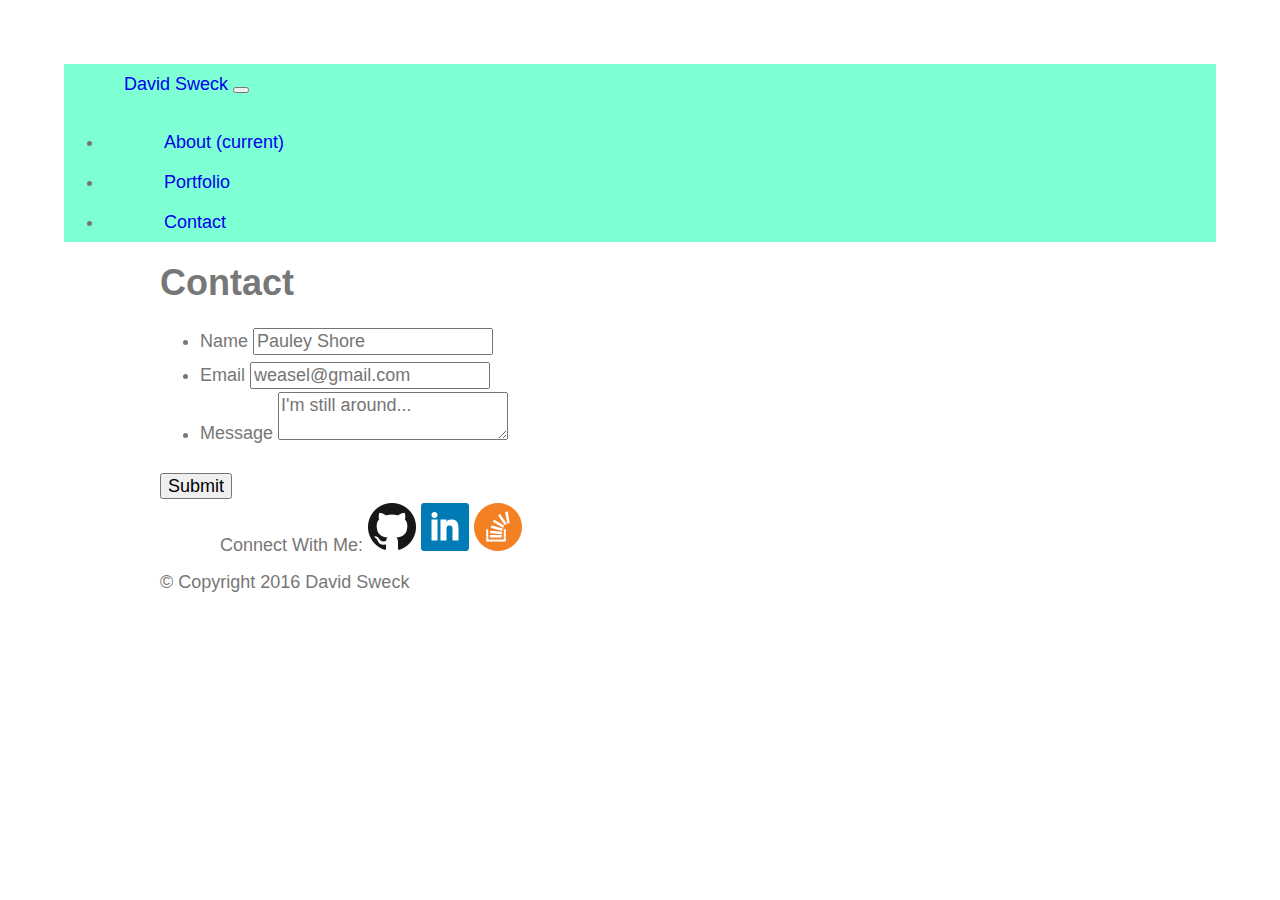
==== contact.html @ b7570878 "Hmwk Wk2, Bootstrap" ====
<!DOCTYPE html>
<html lang="en">
<head>
    <meta charset="UTF-8">
    <meta name="viewport" content="width=device-width, initial-scale=1.0">
    <meta http-equiv="X-UA-Compatible" content="ie=edge">
    <title>Contact Me!</title>
    <link rel="stylesheet" type="text/css" href="assets/css/normalise.css">
    <link rel="stylesheet" type="text/css" href="assets/css/style.css">
    <link rel="stylesheet" href="https://stackpath.bootstrapcdn.com/bootstrap/4.1.3/css/bootstrap.min.css" integrity="sha384-MCw98/SFnGE8fJT3GXwEOngsV7Zt27NXFoaoApmYm81iuXoPkFOJwJ8ERdknLPMO" crossorigin="anonymous">
    <script src="https://stackpath.bootstrapcdn.com/bootstrap/4.1.3/js/bootstrap.min.js" integrity="sha384-ChfqqxuZUCnJSK3+MXmPNIyE6ZbWh2IMqE241rYiqJxyMiZ6OW/JmZQ5stwEULTy" crossorigin="anonymous"></script>
</head>

   
<body>
        <nav class="navbar fixed-top navbar-expand-lg navbar-light" style="background-color: aquamarine">
                <a class="navbar-brand" href="#">David Sweck</a>
                <button class="navbar-toggler" type="button" data-toggle="collapse" data-target="#navbarNav" aria-controls="navbarNav" aria-expanded="false" aria-label="Toggle navigation">
                  <span class="navbar-toggler-icon"></span>
                </button>
                <div class="collapse navbar-collapse" id="navbarNav">
                  <ul class="navbar-nav">
                    <li class="nav-item active">
                      <a class="nav-link" href="index.html">About <span class="sr-only">(current)</span></a>
                    </li>
                    <li class="nav-item">
                      <a class="nav-link" href="portfolio.html">Portfolio</a>
                    </li>
                    <li class="nav-item">
                      <a class="nav-link" href="contact.html">Contact</a>
                    </li>
                  </ul>
                </div>
              </nav>
    <div id="main-container" class="container">
        <section class="main-container">
            <h1>Contact</h1>

            <form id="contact-form">
                <ul>
                    <li>
                        <label for="name">Name</label>
                        <input type="text" name="name" id="name" placeholder="Pauley Shore" required="placeholder">
                    </li>
                    <li>
                            <label for="email">Email</label>
                            <input type="text" name="email" id="email" placeholder="weasel@gmail.com" required="placeholder">
                    </li>
                    <li>
                            <label for="message">Message</label>
                            <textarea id="message" name="message" placeholder="I'm still around..." required="required"></textarea>
                    </li>
                </ul>    
                <input type="submit" name="Submit">   
            </form>

            
        </section>

        <nav class="navbar fixed-bottom navbar-light bg-light">
                <a class="navbar-brand">Connect With Me:</a>

                <img src="assets/images/if_github_317712.png" alt="Github">
                <img src="assets/images/if_square-linkedin_317725.png"  alt="LinkedIn">
                <img src="assets/images/if_stackoverflow_3069740.png"  alt="Stack Overflow">
            <footer>
                        <div class="container">
                            &copy; Copyright 2016 David Sweck
                        </div>
            </footer>    

             
        </nav>
    
</body>
</html>
---- assets/css/normalise.css ----
/*! normalize.css v8.0.0 | MIT License | github.com/necolas/normalize.css */

/* Document
   ========================================================================== */

/**
 * 1. Correct the line height in all browsers.
 * 2. Prevent adjustments of font size after orientation changes in iOS.
 */

 html {
    line-height: 1.15; /* 1 */
    -webkit-text-size-adjust: 100%; /* 2 */
  }
  
  /* Sections
     ========================================================================== */
  
  /**
   * Remove the margin in all browsers.
   */
  
  body {
    margin: 0;
  }
  
  /**
   * Correct the font size and margin on `h1` elements within `section` and
   * `article` contexts in Chrome, Firefox, and Safari.
   */
  
  h1 {
    font-size: 2em;
    margin: 0.67em 0;
  }
  
  /* Grouping content
     ========================================================================== */
  
  /**
   * 1. Add the correct box sizing in Firefox.
   * 2. Show the overflow in Edge and IE.
   */
  
  hr {
    box-sizing: content-box; /* 1 */
    height: 0; /* 1 */
    overflow: visible; /* 2 */
  }
  
  /**
   * 1. Correct the inheritance and scaling of font size in all browsers.
   * 2. Correct the odd `em` font sizing in all browsers.
   */
  
  pre {
    font-family: monospace, monospace; /* 1 */
    font-size: 1em; /* 2 */
  }
  
  /* Text-level semantics
     ========================================================================== */
  
  /**
   * Remove the gray background on active links in IE 10.
   */
  
  a {
    background-color: transparent;
  }
  
  /**
   * 1. Remove the bottom border in Chrome 57-
   * 2. Add the correct text decoration in Chrome, Edge, IE, Opera, and Safari.
   */
  
  abbr[title] {
    border-bottom: none; /* 1 */
    text-decoration: underline; /* 2 */
    text-decoration: underline dotted; /* 2 */
  }
  
  /**
   * Add the correct font weight in Chrome, Edge, and Safari.
   */
  
  b,
  strong {
    font-weight: bolder;
  }
  
  /**
   * 1. Correct the inheritance and scaling of font size in all browsers.
   * 2. Correct the odd `em` font sizing in all browsers.
   */
  
  code,
  kbd,
  samp {
    font-family: monospace, monospace; /* 1 */
    font-size: 1em; /* 2 */
  }
  
  /**
   * Add the correct font size in all browsers.
   */
  
  small {
    font-size: 80%;
  }
  
  /**
   * Prevent `sub` and `sup` elements from affecting the line height in
   * all browsers.
   */
  
  sub,
  sup {
    font-size: 75%;
    line-height: 0;
    position: relative;
    vertical-align: baseline;
  }
  
  sub {
    bottom: -0.25em;
  }
  
  sup {
    top: -0.5em;
  }
  
  /* Embedded content
     ========================================================================== */
  
  /**
   * Remove the border on images inside links in IE 10.
   */
  
  img {
    border-style: none;
  }
  
  /* Forms
     ========================================================================== */
  
  /**
   * 1. Change the font styles in all browsers.
   * 2. Remove the margin in Firefox and Safari.
   */
  
  button,
  input,
  optgroup,
  select,
  textarea {
    font-family: inherit; /* 1 */
    font-size: 100%; /* 1 */
    line-height: 1.15; /* 1 */
    margin: 0; /* 2 */
  }
  
  /**
   * Show the overflow in IE.
   * 1. Show the overflow in Edge.
   */
  
  button,
  input { /* 1 */
    overflow: visible;
  }
  
  /**
   * Remove the inheritance of text transform in Edge, Firefox, and IE.
   * 1. Remove the inheritance of text transform in Firefox.
   */
  
  button,
  select { /* 1 */
    text-transform: none;
  }
  
  /**
   * Correct the inability to style clickable types in iOS and Safari.
   */
  
  button,
  [type="button"],
  [type="reset"],
  [type="submit"] {
    -webkit-appearance: button;
  }
  
  /**
   * Remove the inner border and padding in Firefox.
   */
  
  button::-moz-focus-inner,
  [type="button"]::-moz-focus-inner,
  [type="reset"]::-moz-focus-inner,
  [type="submit"]::-moz-focus-inner {
    border-style: none;
    padding: 0;
  }
  
  /**
   * Restore the focus styles unset by the previous rule.
   */
  
  button:-moz-focusring,
  [type="button"]:-moz-focusring,
  [type="reset"]:-moz-focusring,
  [type="submit"]:-moz-focusring {
    outline: 1px dotted ButtonText;
  }
  
  /**
   * Correct the padding in Firefox.
   */
  
  fieldset {
    padding: 0.35em 0.75em 0.625em;
  }
  
  /**
   * 1. Correct the text wrapping in Edge and IE.
   * 2. Correct the color inheritance from `fieldset` elements in IE.
   * 3. Remove the padding so developers are not caught out when they zero out
   *    `fieldset` elements in all browsers.
   */
  
  legend {
    box-sizing: border-box; /* 1 */
    color: inherit; /* 2 */
    display: table; /* 1 */
    max-width: 100%; /* 1 */
    padding: 0; /* 3 */
    white-space: normal; /* 1 */
  }
  
  /**
   * Add the correct vertical alignment in Chrome, Firefox, and Opera.
   */
  
  progress {
    vertical-align: baseline;
  }
  
  /**
   * Remove the default vertical scrollbar in IE 10+.
   */
  
  textarea {
    overflow: auto;
  }
  
  /**
   * 1. Add the correct box sizing in IE 10.
   * 2. Remove the padding in IE 10.
   */
  
  [type="checkbox"],
  [type="radio"] {
    box-sizing: border-box; /* 1 */
    padding: 0; /* 2 */
  }
  
  /**
   * Correct the cursor style of increment and decrement buttons in Chrome.
   */
  
  [type="number"]::-webkit-inner-spin-button,
  [type="number"]::-webkit-outer-spin-button {
    height: auto;
  }
  
  /**
   * 1. Correct the odd appearance in Chrome and Safari.
   * 2. Correct the outline style in Safari.
   */
  
  [type="search"] {
    -webkit-appearance: textfield; /* 1 */
    outline-offset: -2px; /* 2 */
  }
  
  /**
   * Remove the inner padding in Chrome and Safari on macOS.
   */
  
  [type="search"]::-webkit-search-decoration {
    -webkit-appearance: none;
  }
  
  /**
   * 1. Correct the inability to style clickable types in iOS and Safari.
   * 2. Change font properties to `inherit` in Safari.
   */
  
  ::-webkit-file-upload-button {
    -webkit-appearance: button; /* 1 */
    font: inherit; /* 2 */
  }
  
  /* Interactive
     ========================================================================== */
  
  /*
   * Add the correct display in Edge, IE 10+, and Firefox.
   */
  
  details {
    display: block;
  }
  
  /*
   * Add the correct display in all browsers.
   */
  
  summary {
    display: list-item;
  }
  
  /* Misc
     ========================================================================== */
  
  /**
   * Add the correct display in IE 10+.
   */
  
  template {
    display: none;
  }
  
  /**
   * Add the correct display in IE 10.
   */
  
  [hidden] {
    display: none;
  }
---- assets/css/style.css ----
* {
    box-sizing: border-box;
} 

body {
    font-family: 'Arial', 'Helvetica Neue', Arial, Helvetica, sans-serif;
    line-height: 34px;
    font-size: 18px;
     color: #777777;
    padding: 5%;
    
}

.container {
    width: 100%;
    max-width:  960px;
    margin: 0 auto;
    clear: both;
}


nav {
    float:center;

}

nav a {
    text-decoration: none;
    margin-left: 50px;
    display: inline-block;
    border-left: 1px solid #efefef;
    padding-left: 10px;
    line-height: 40px;
}

nav a:first-child {
    border-left:0 none;
}
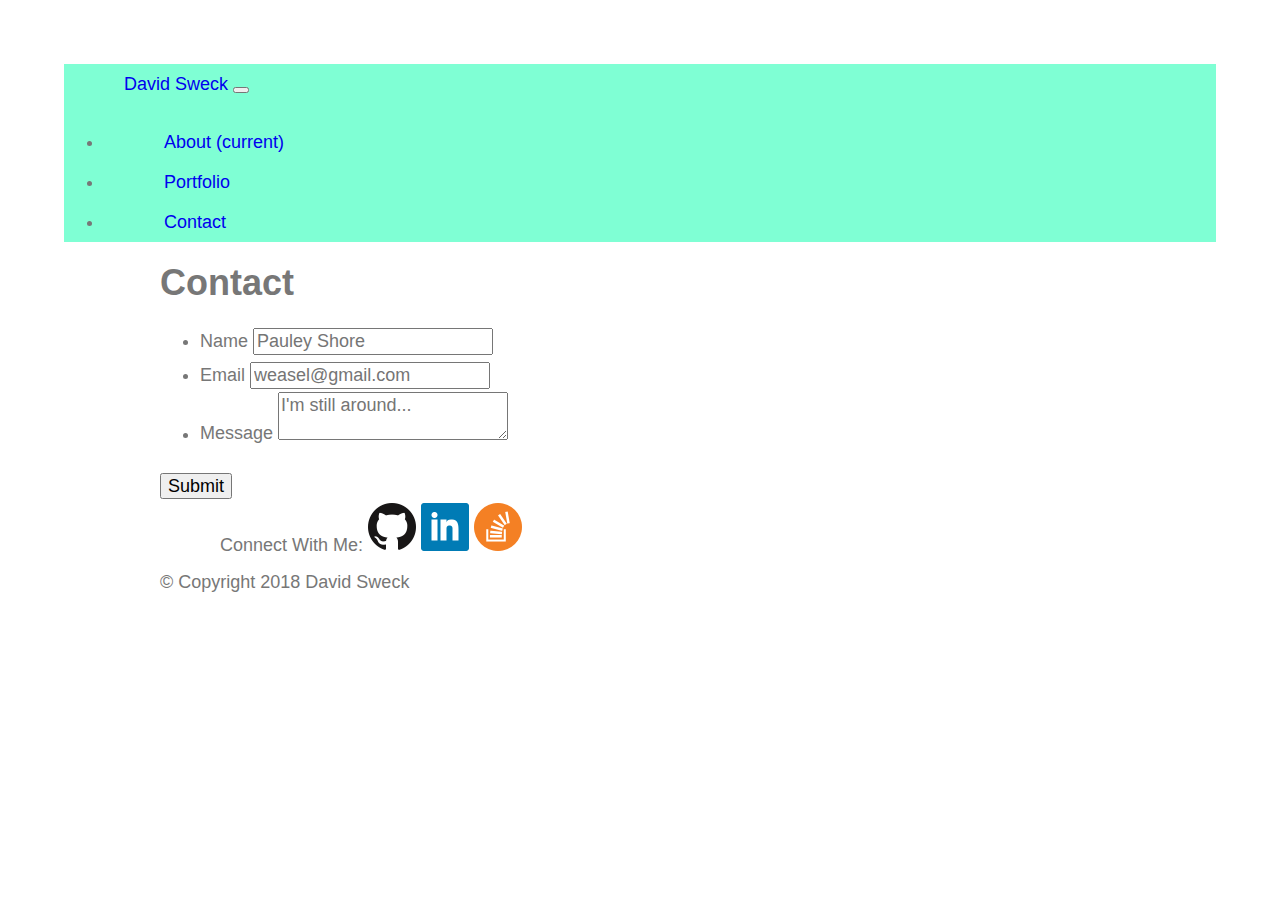
==== commit 22cfaf65: "Hmwk Wk2, Bootstrap" ====
--- a/contact.html
+++ b/contact.html
@@ -65,7 +65,7 @@
                 <img src="assets/images/if_stackoverflow_3069740.png"  alt="Stack Overflow">
             <footer>
                         <div class="container">
-                            &copy; Copyright 2016 David Sweck
+                            &copy; Copyright 2018 David Sweck
                         </div>
             </footer>    
 
